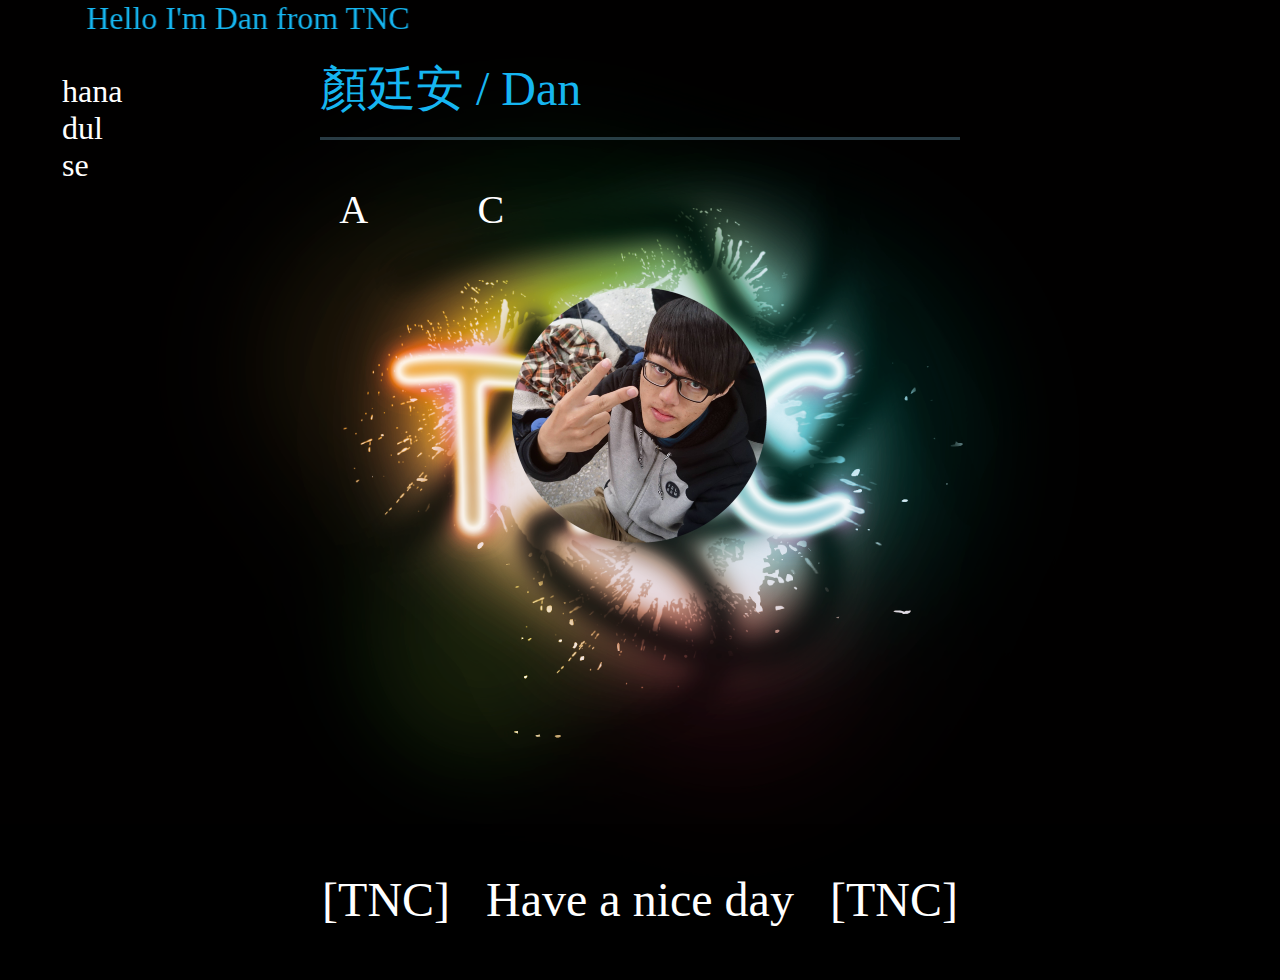
==== index.html @ 8ef1336a "Update index.html" ====
<!DOCTYPE html>
<html>
  <head>
    <title>WPxDAN</title>
    <link rel="Shortcut Icon" type="image/x-icon" href="[N]beta.ico">
    <script src="https://ajax.googleapis.com/ajax/libs/jquery/1.12.4/jquery.min.js"></script>
    <script src="app.js"></script>
  </head>
  <body>
  <div id="container">
    <link rel="stylesheet" type="text/css" href="app.css">
    <header>
      <marquee  direction="right"  behavior="alternate" style="font-size:200%;" scrollamount="8">Hello I'm Dan from TNC</marquee>
    </header>
    <nav>
      <ul>
        <li><a>hana</a></li>
        <li><a>dul</a></li>
        <li><a>se</a></li>
      </ul>
    </nav>
    <article>
    <div id="name">
      <p>
        <a>顏廷安 / Dan</a>
      </p>
    </div>
    <div class="link">
        <p>
          <a><button class="a"><span>A</span></button></a>
          <a><button class="c"><span>C</span></button></a>
        </p>
    </div>
    <br><br><br><br>
    <center>
    <div  id="about">
    <pre>
      Name: 顏廷安/Dan
      Age: 20
      Department: NCKU EE
      Birth: 1996/7/11
      H/W: 186 cm/72 kg
    </pre>
    <button>
      <img src="https://dantnc.github.io/wp2016/works.png">
    </button>
    </div>
    </center>
    <center>
    <div  id="contact">
    <pre>
      FB: 顏廷安
      IG: fad11203
    </pre>
    <button id="c1">
      <img src="https://dantnc.github.io/wp2016/fb2.png">
    </button>
    <button id="c2">
      <img src="https://dantnc.github.io/wp2016/ig.png">
    </button>
    </div>
    </center>
    <br><br>
    <div id="image">
    <img src="https://dantnc.github.io/wp2016/Dan.png">
    </div>
    <br><br>
    <center>
    <div class="works">
      <img>
      <div>123</div>
    </div>
    <div class="works">
      <img>
      <div>12</div>
    </div>
    <div class="works">
      <img>
      <div>64</div>
    </div>
    <div class="works">
      <img>
      <div>1212</div>
    </div>
    </center>
    </article>
    <footer>[TNC]&nbsp;&nbsp; Have a nice day &nbsp;&nbsp;[TNC]</footer>
  </div>
  </body>
</html>
---- app.css ----
marquee {
   color: #16b6f1;
   font-family: cursive;
}

#name {
   border-bottom: 3px solid hsla(200,60%,70%,0.3);
   width: 50%;
   height: auto;
   margin: auto;
}

#name p a{
   color: #16b6f1;
   font-size: 300%;
}

p {
   font-family: fantasy, Microsoft JhengHei;
}

nav {
    float: left;
    max-width: 160px;
    margin: 0;
    padding: 1em;
}

ul {
   list-style-type: none;
}

li a, footer {
   color: white;
   font-family: fantasy;
   font-size: 200%;
}

li {
   padding-right: 20%;
   padding-left: 10%;
   cursor: pointer;
}

li:hover {
   background-color: hsla(0, 0%, 50%, 0.2);
}

.link p a button {
   background-color: hsla(0, 100%, 50%, 0.0);
   border: none;
   color: white;
   padding: 1% 3%;
   text-align: center;
   text-decoration: none;
   display: inline-block;
   float: left;
   font-size: 100%;
   cursor: pointer;
   font-family: fantasy;
}

.link p a button span {
  cursor: pointer;
  display: inline-block;
  position: relative;
  transition: 0.5s;
}

button:focus {
   outline:none;
}

.a span:after {
  content: 'bout';
  color: black;
  position: relative;
  opacity: 0;
  top: 0;
  left: -400%;
  transition: 0.5s;
}

.a:hover span:after {
  opacity: 1;
  left: 0%;
}

.c span:after {
  content: 'ontact';
  color: black;
  position: relative;
  opacity: 0;
  top: 0;
  left: -400%;
  transition: 0.5s;
}

.c:hover span:after {
  opacity: 1;
  left: 0%;
}

.link p a button:hover {
   background-color: white;
   border: none;
   color: black;
   box-shadow: 0 8px 16px 0 rgba(0,0,0,0.2), 0 6px 20px 0 rgba(0,0,0,0.19);
}

.link {
   font-size: 250%;
   width: 50%;
   height: auto;
   margin: auto;
   text-align: right;
}

#about, #contact {
    display: none;
    background-color: hsla(240, 0%, 0%, 0.6);
    padding: 5px;
}

pre {
   color: white;
   font-family: fantasy, Microsoft JhengHei;
   font-size: 150%;
}

#about button img {
   width: 200px;
   height: 100px;
}

#about button {
   background-color: hsla(0, 100%, 50%, 0.0);
   border: none;
   display: inline-block;
   cursor: pointer;
   transition: 0.5s;
}

#about button:hover {
   background-color: hsla(200, 20%, 15%, 0.5);
   border-radius: 10px;
}

#contact button img {
   width: 50px;
   height: 50px;
}

#contact button {
   background-color: hsla(0, 100%, 50%, 0.0);
   border: none;
   display: inline-block;
   cursor: pointer;
   transition: 0.5s;
}

#contact button:hover {
   background-color: hsla(200, 20%, 15%, 0.5);
   border-radius: 10px;
}

#image img {
   display: block;
   margin: auto;
   width: 20%;
}

#image {
   margin-bottom: 100px;
}

div.works {
   margin: auto;
   border: 2px solid white;
   display: none;
   width: 180px;
}

div.works img {
   width: 100%;
   height: auto;
}

div.works div {
   padding: 15px;
   text-align: center;
   color: white;
}

footer {
   height: 60px;
   position: absolute;
   clear: both;
   left: 0;
   right: 0;
   bottom: 0;
   padding: 1em;
   margin-top: 3em;
   clear: left;
   text-align: center;
   font-size: 300%;
   background-color: hsla(240, 0%, 0%, 0.2);
}

#container {
   min-height: 100%;
   position:relative;
}

article {
   padding-bottom: 300px;
}

html, body {
   height: 100%;
   margin: 0;
   padding: 0;
}

body {
   background-image: url("TNC.png");
   background-color: black;
   background-size: cover;
   background-repeat: no-repeat; 
   overflow: scroll;
}
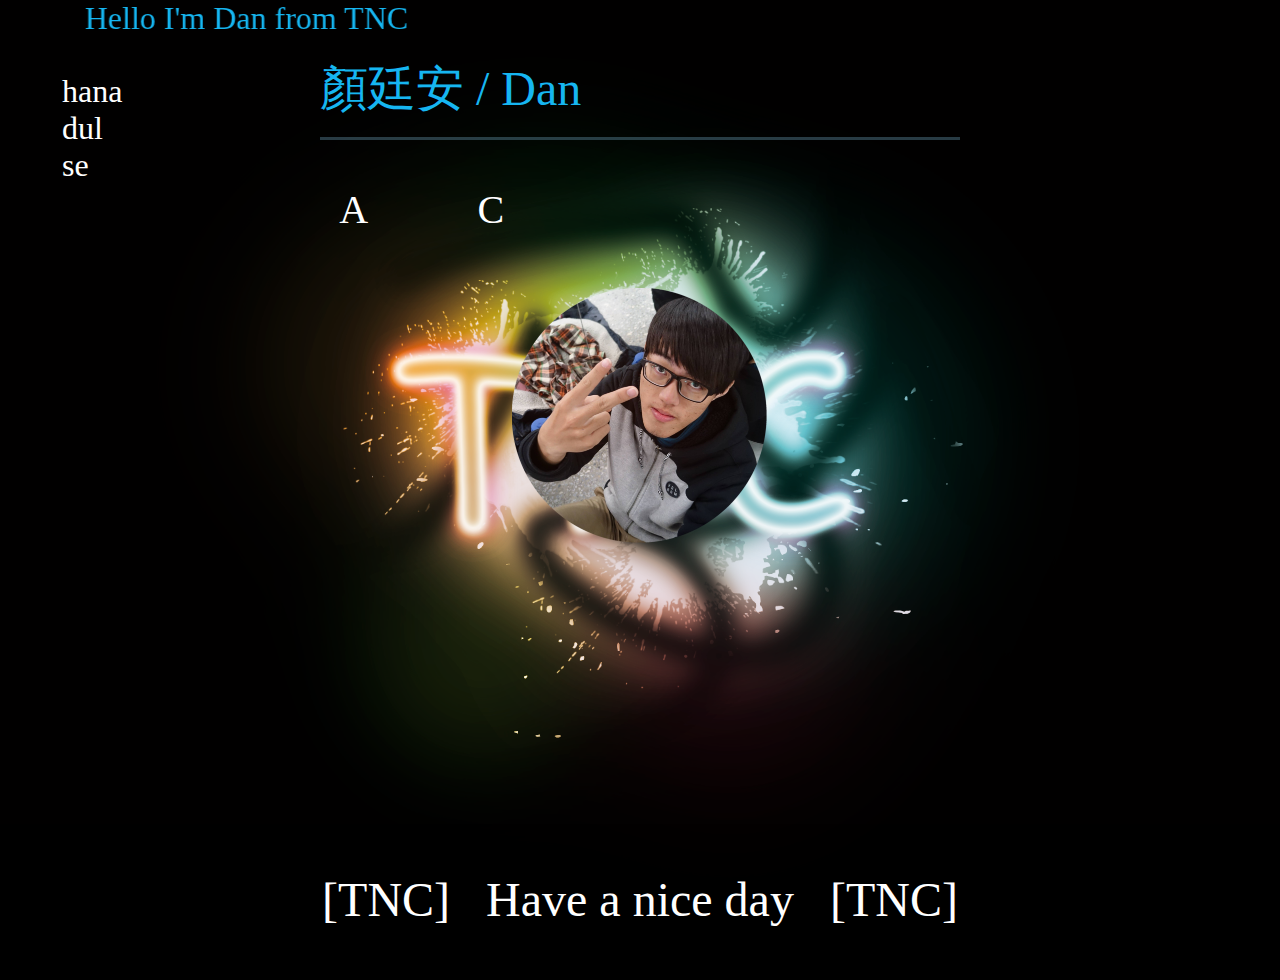
==== commit 4ec44fcc: "Update index.html" ====
--- a/index.html
+++ b/index.html
@@ -14,9 +14,9 @@
     </header>
     <nav>
       <ul>
-        <li><a>hana</a></li>
-        <li><a>dul</a></li>
-        <li><a>se</a></li>
+        <li id="u1"><a>hana</a></li>
+        <li id="u2"><a>dul</a></li>
+        <li id="u3"><a>se</a></li>
       </ul>
     </nav>
     <article>
@@ -67,15 +67,15 @@
     <br><br>
     <center>
     <div class="works">
-      <img>
+      <img src="https://dantnc.github.io/wp2016/TNC.png">
       <div>123</div>
     </div>
     <div class="works">
-      <img>
+      <img src="https://dantnc.github.io/wp2016/TNC[B].png">
       <div>12</div>
     </div>
     <div class="works">
-      <img>
+      <img src="https://dantnc.github.io/wp2016/Home.jpg">
       <div>64</div>
     </div>
     <div class="works">
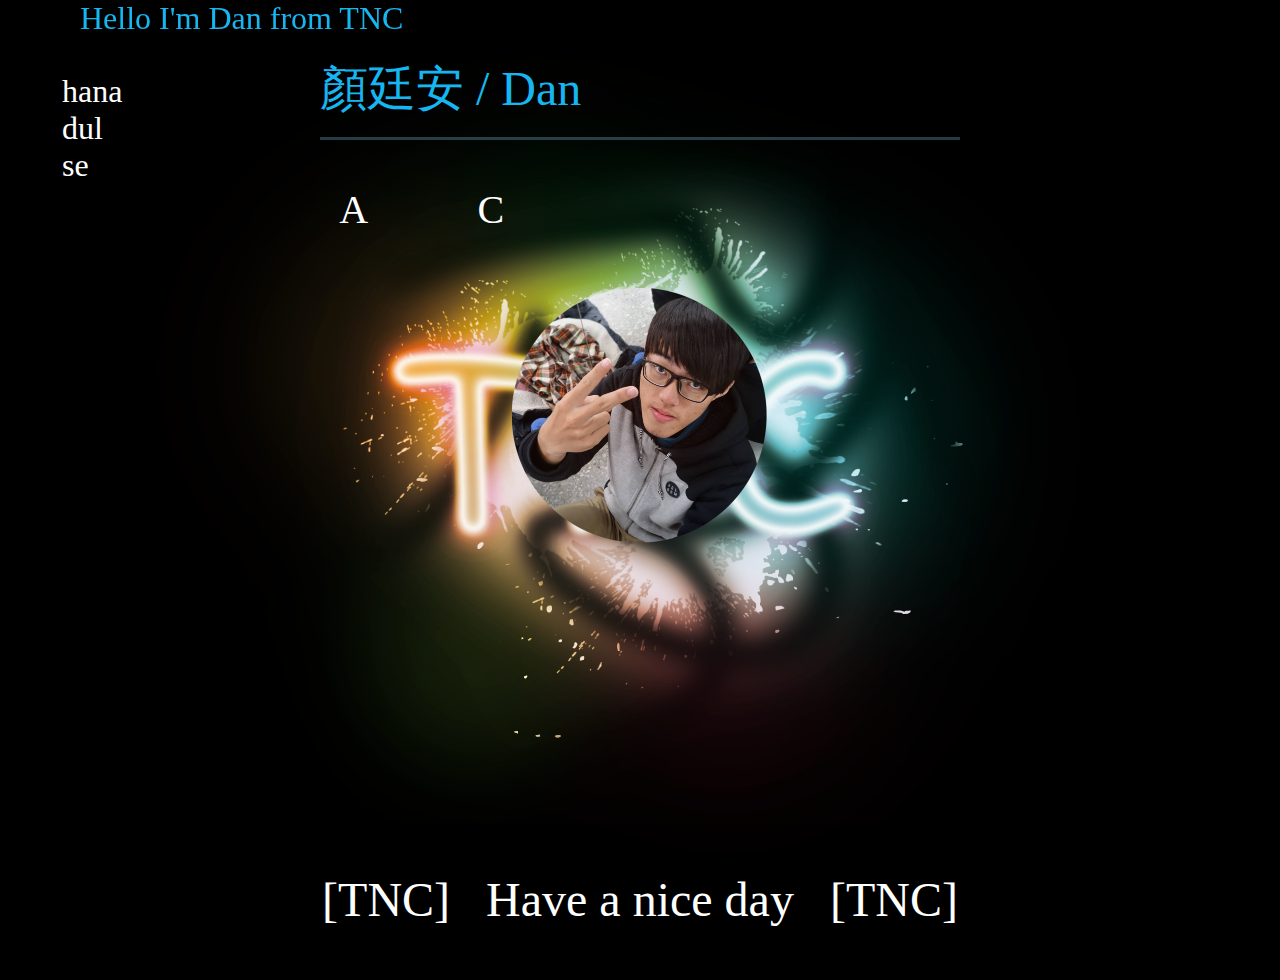
==== commit fca1c07a: "Update index.html" ====
--- a/index.html
+++ b/index.html
@@ -67,15 +67,14 @@
     <br><br>
     <center>
     <div class="works">
-      <img src="https://dantnc.github.io/wp2016/TNC.png">
-      <div>123</div>
+      <img>
     </div>
     <div class="works">
-      <img src="https://dantnc.github.io/wp2016/TNC[B].png">
+      <img>
       <div>12</div>
     </div>
     <div class="works">
-      <img src="https://dantnc.github.io/wp2016/Home.jpg">
+      <img>
       <div>64</div>
     </div>
     <div class="works">
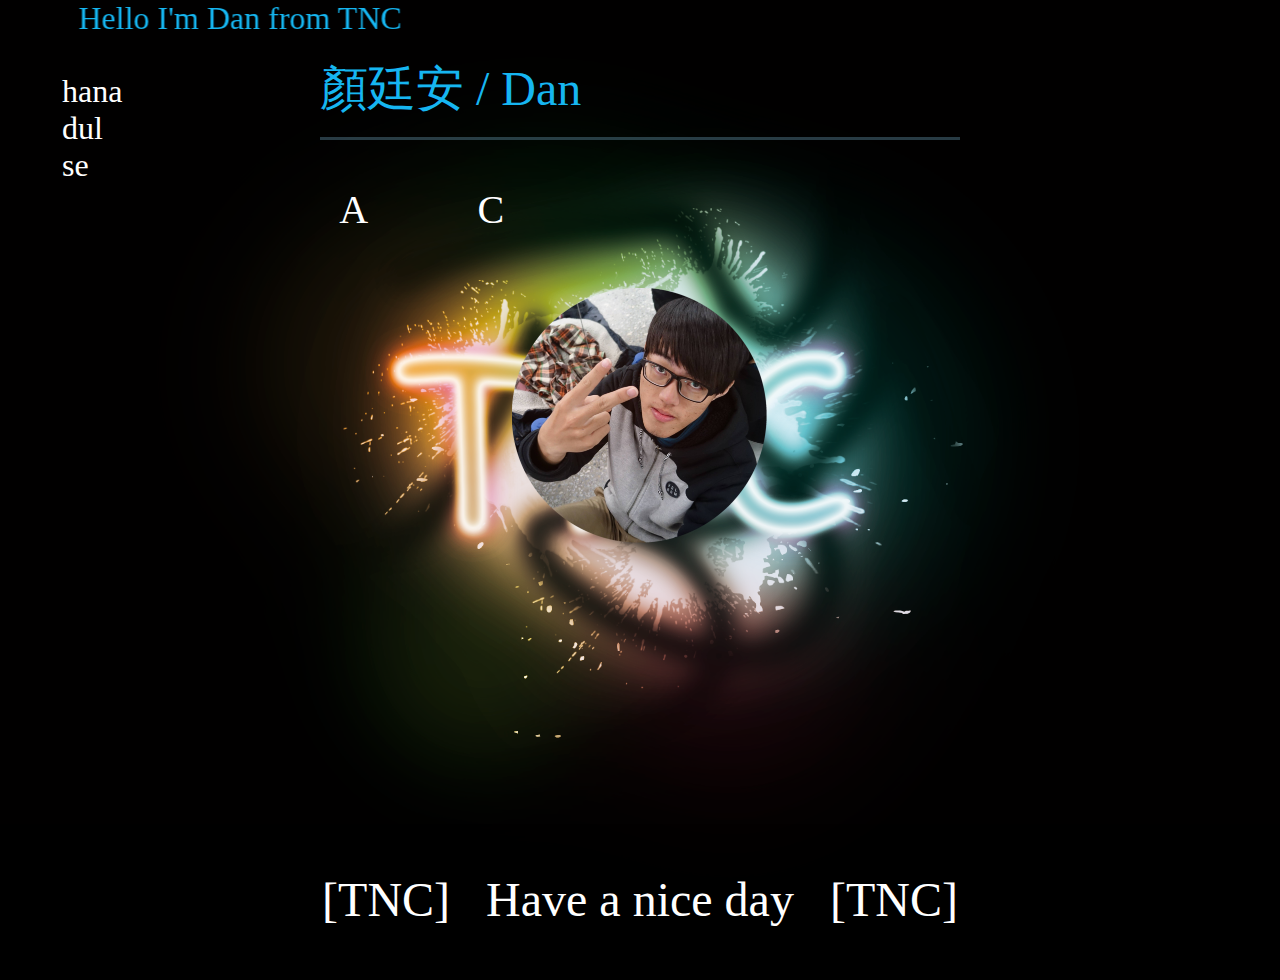
==== commit a7d3a651: "Update index.html" ====
--- a/index.html
+++ b/index.html
@@ -68,6 +68,7 @@
     <center>
     <div class="works">
       <img>
+      <div>31165</div>
     </div>
     <div class="works">
       <img>
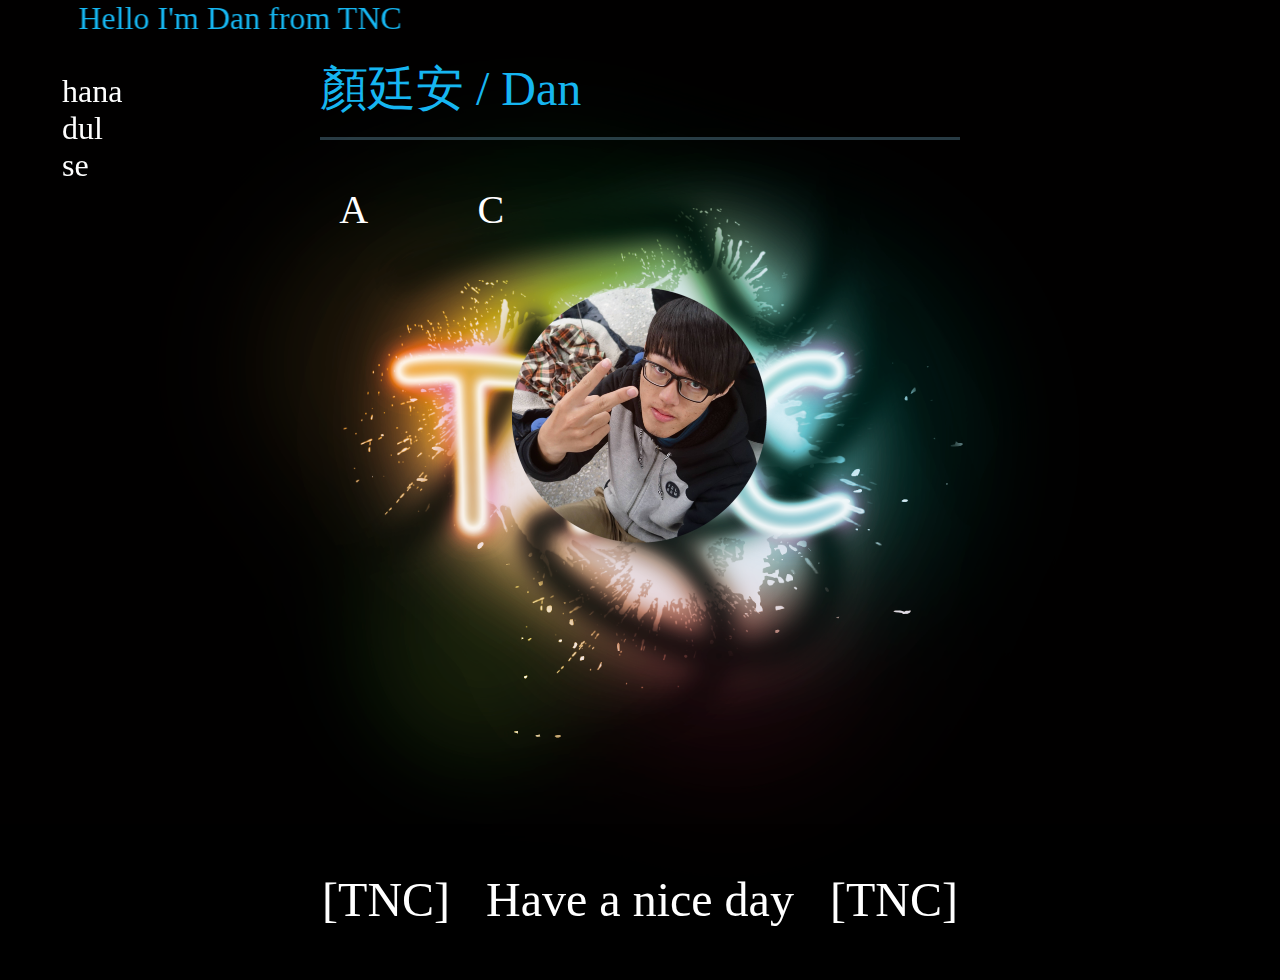
==== commit 0b01dd56: "Update index.html" ====
--- a/index.html
+++ b/index.html
@@ -68,19 +68,19 @@
     <center>
     <div class="works">
       <img>
-      <div>31165</div>
+      <div>Test1</div>
     </div>
     <div class="works">
       <img>
-      <div>12</div>
+      <div>Test2</div>
     </div>
     <div class="works">
       <img>
-      <div>64</div>
+      <div>Test3</div>
     </div>
     <div class="works">
       <img>
-      <div>1212</div>
+      <div>Test4</div>
     </div>
     </center>
     </article>
--- a/app.css
+++ b/app.css
@@ -20,14 +20,17 @@
 }
 
 nav {
-    float: left;
-    max-width: 160px;
-    margin: 0;
-    padding: 1em;
+   float: left;
+   max-width: 160px;
+   margin: 0;
+   padding: 1em;
+   position: fixed;
+   height: 100%;
 }
 
 ul {
    list-style-type: none;
+   height: 100%;
 }
 
 li a, footer {
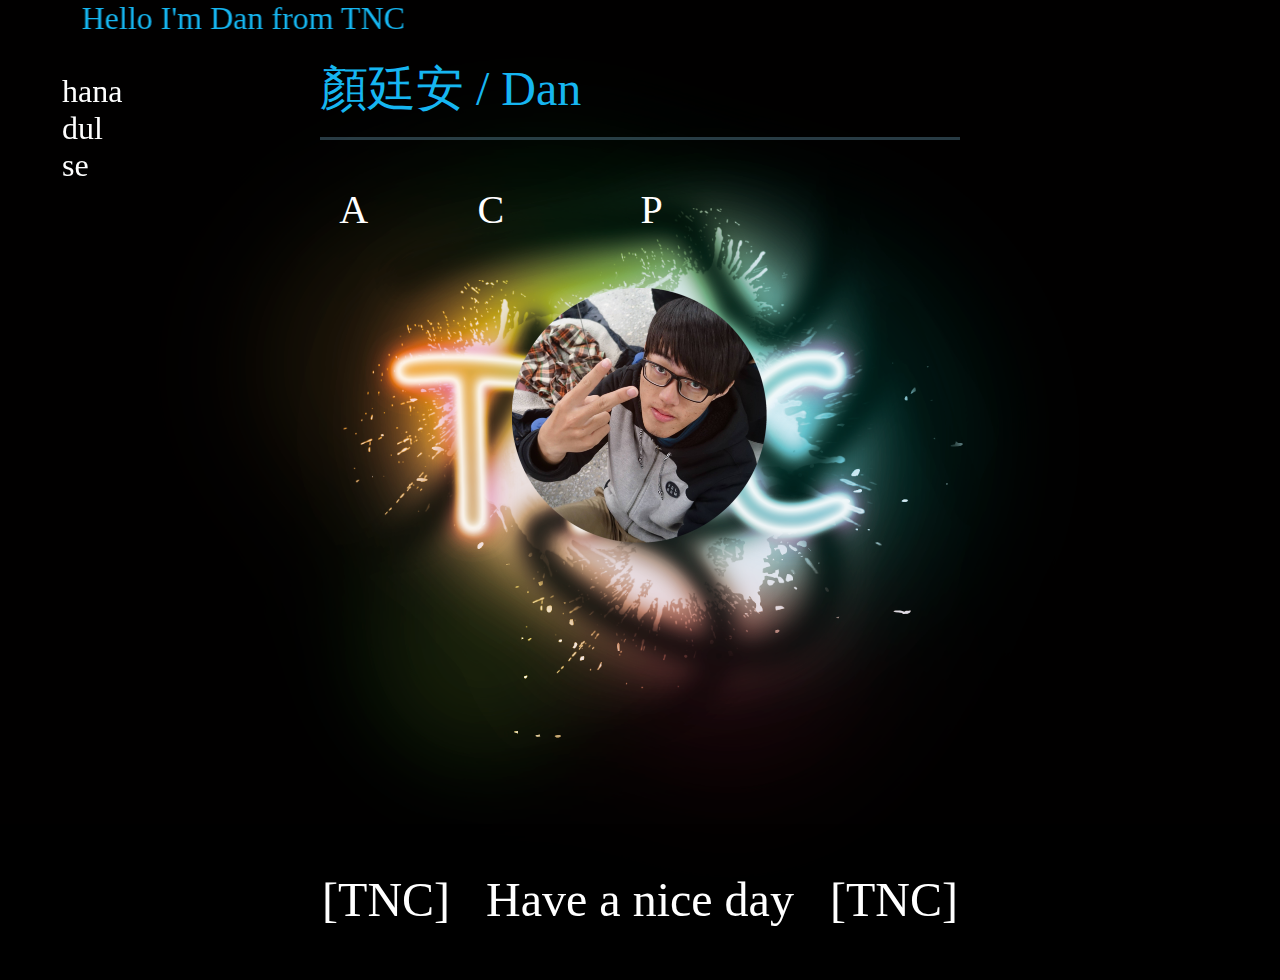
==== commit 4ae3b158: "Update index.html" ====
--- a/index.html
+++ b/index.html
@@ -29,6 +29,7 @@
         <p>
           <a><button class="a"><span>A</span></button></a>
           <a><button class="c"><span>C</span></button></a>
+          <a><button class="p"><span>P</span></button></a>
         </p>
     </div>
     <br><br><br><br>
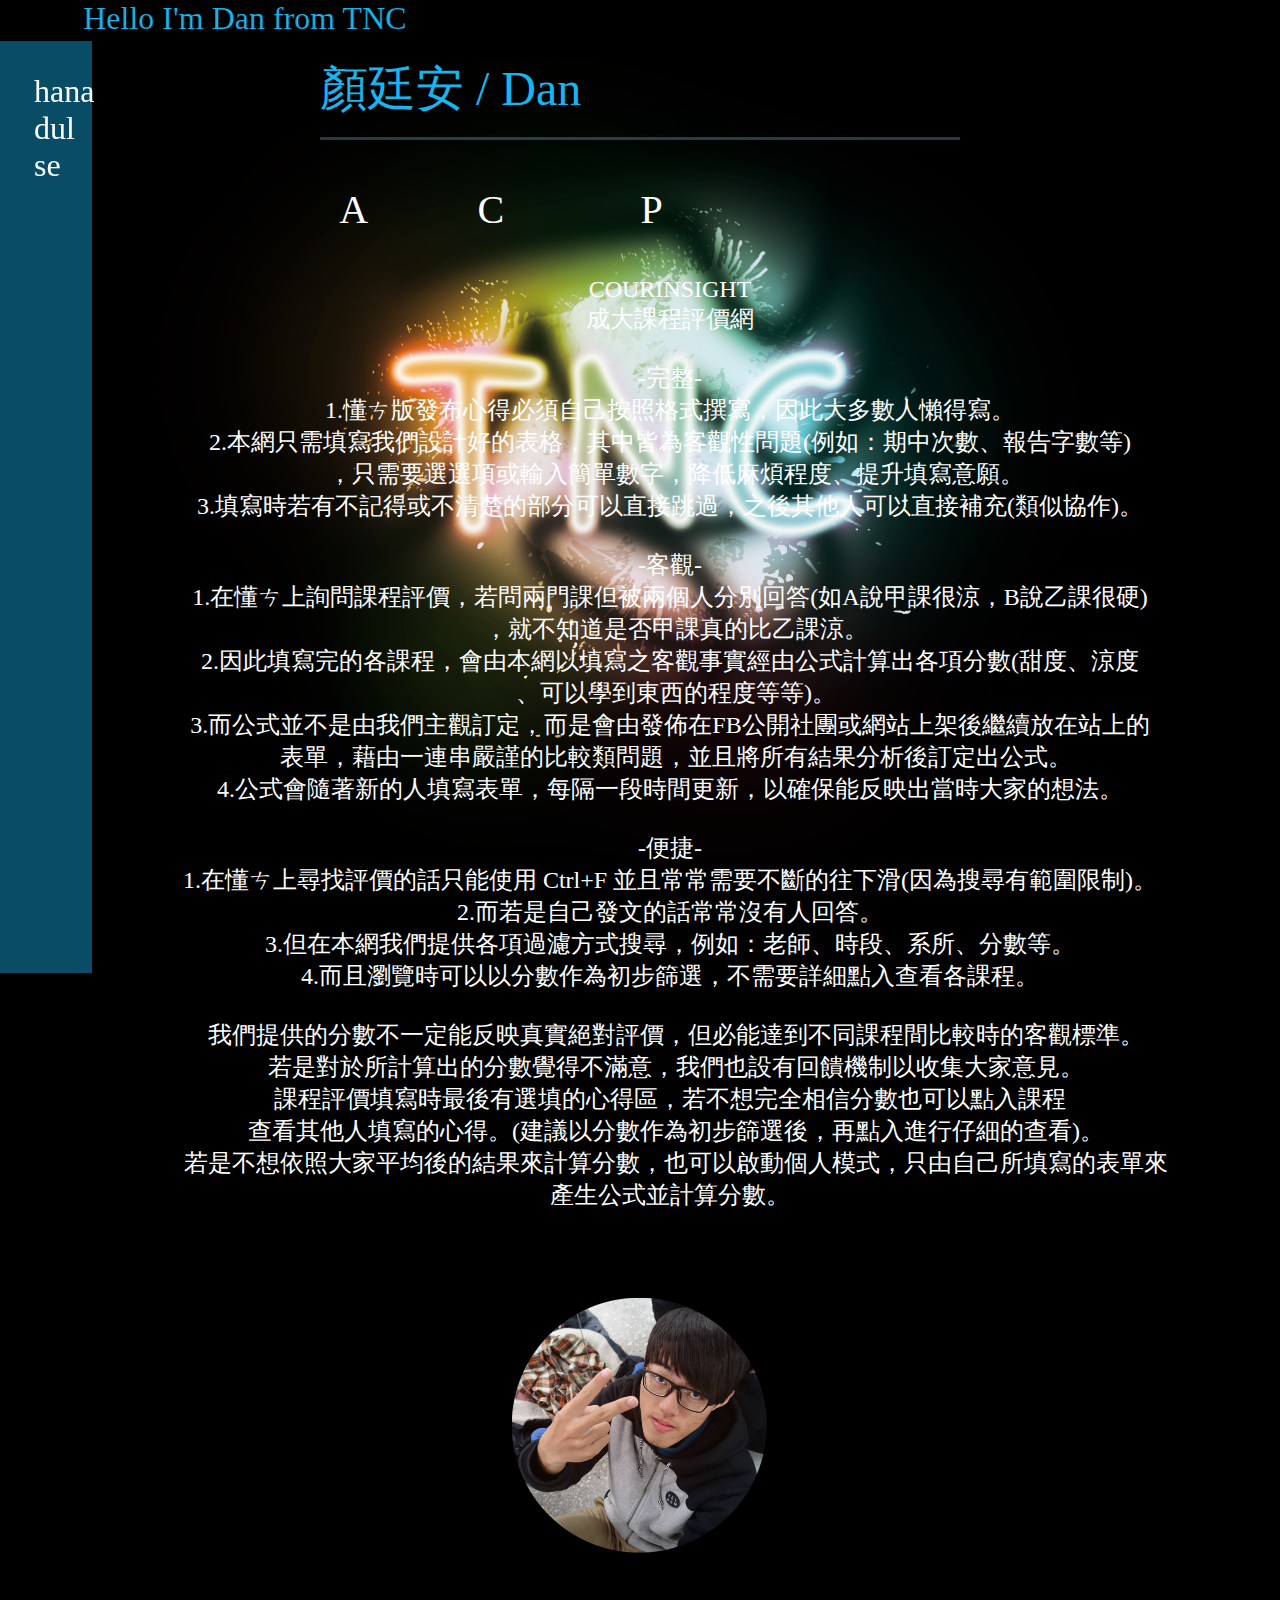
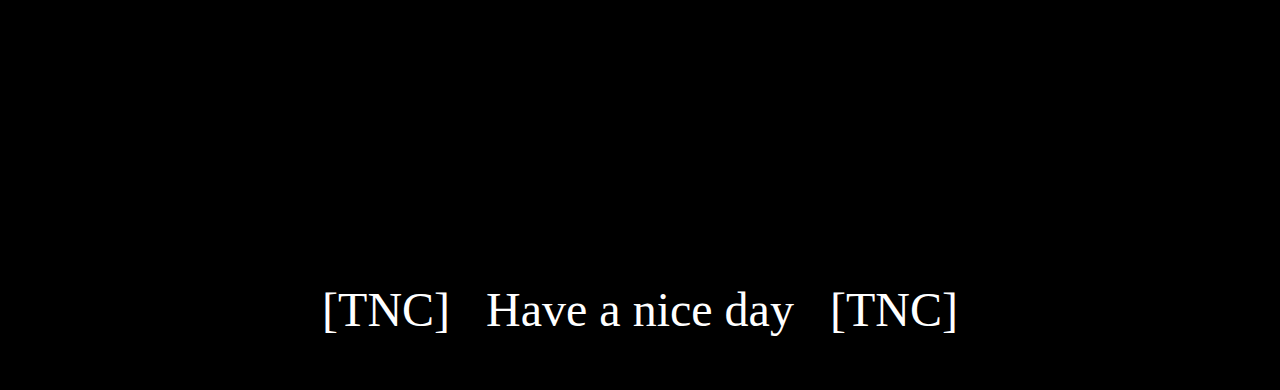
==== commit 3d77d6b9: "Update index.html" ====
--- a/index.html
+++ b/index.html
@@ -34,32 +34,78 @@
     </div>
     <br><br><br><br>
     <center>
-    <div  id="about">
-    <pre>
-      Name: 顏廷安/Dan
-      Age: 20
-      Department: NCKU EE
-      Birth: 1996/7/11
-      H/W: 186 cm/72 kg
-    </pre>
-    <button>
-      <img src="https://dantnc.github.io/wp2016/works.png">
-    </button>
-    </div>
+      <div  id="about">
+        <pre>
+          Name: 顏廷安/Dan
+          Age: 20
+          Department: NCKU EE
+          Birth: 1996/7/11
+          H/W: 186 cm/72 kg
+        </pre>
+        <button>
+          <img src="https://dantnc.github.io/wp2016/works.png">
+        </button>
+      </div>
     </center>
     <center>
-    <div  id="contact">
-    <pre>
-      FB: 顏廷安
-      IG: fad11203
-    </pre>
-    <button id="c1">
-      <img src="https://dantnc.github.io/wp2016/fb2.png">
-    </button>
-    <button id="c2">
-      <img src="https://dantnc.github.io/wp2016/ig.png">
-    </button>
-    </div>
+      <div  id="contact">
+        <pre>
+          FB: 顏廷安
+          IG: fad11203
+        </pre>
+        <button id="c1">
+          <img src="https://dantnc.github.io/wp2016/fb2.png">
+        </button>
+        <button id="c2">
+          <img src="https://dantnc.github.io/wp2016/ig.png">
+        </button>
+      </div>
+      <div  id="about">
+        <pre>
+          Name: 顏廷安/Dan
+          Age: 20
+          Department: NCKU EE
+          Birth: 1996/7/11
+          H/W: 186 cm/72 kg
+        </pre>
+        <button>
+          <img src="https://dantnc.github.io/wp2016/works.png">
+        </button>
+      </div>
+      <div  id="proposal">
+        <pre>
+          COURINSIGHT
+          成大課程評價網
+          
+          -完整-
+          1.懂ㄘ版發布心得必須自己按照格式撰寫，因此大多數人懶得寫。
+          2.本網只需填寫我們設計好的表格，其中皆為客觀性問題(例如：期中次數、報告字數等)
+            ，只需要選選項或輸入簡單數字，降低麻煩程度、提升填寫意願。
+          3.填寫時若有不記得或不清楚的部分可以直接跳過，之後其他人可以直接補充(類似協作)。
+          
+          -客觀-
+          1.在懂ㄘ上詢問課程評價，若問兩門課但被兩個人分別回答(如A說甲課很涼，B說乙課很硬)
+            ，就不知道是否甲課真的比乙課涼。
+          2.因此填寫完的各課程，會由本網以填寫之客觀事實經由公式計算出各項分數(甜度、涼度
+            、可以學到東西的程度等等)。
+          3.而公式並不是由我們主觀訂定，而是會由發佈在FB公開社團或網站上架後繼續放在站上的
+            表單，藉由一連串嚴謹的比較類問題，並且將所有結果分析後訂定出公式。
+          4.公式會隨著新的人填寫表單，每隔一段時間更新，以確保能反映出當時大家的想法。
+          
+          -便捷-
+          1.在懂ㄘ上尋找評價的話只能使用 Ctrl+F 並且常常需要不斷的往下滑(因為搜尋有範圍限制)。
+          2.而若是自己發文的話常常沒有人回答。
+          3.但在本網我們提供各項過濾方式搜尋，例如：老師、時段、系所、分數等。
+          4.而且瀏覽時可以以分數作為初步篩選，不需要詳細點入查看各課程。
+          
+            我們提供的分數不一定能反映真實絕對評價，但必能達到不同課程間比較時的客觀標準。
+            若是對於所計算出的分數覺得不滿意，我們也設有回饋機制以收集大家意見。
+          課程評價填寫時最後有選填的心得區，若不想完全相信分數也可以點入課程
+            查看其他人填寫的心得。(建議以分數作為初步篩選後，再點入進行仔細的查看)。
+            若是不想依照大家平均後的結果來計算分數，也可以啟動個人模式，只由自己所填寫的表單來
+          產生公式並計算分數。
+        </pre>
+      </div>
     </center>
     <br><br>
     <div id="image">
--- a/app.css
+++ b/app.css
@@ -26,11 +26,15 @@
    padding: 1em;
    position: fixed;
    height: 100%;
+   background-color: rgba(22, 182, 241, 0.42);
+   z-index: 100;
 }
 
 ul {
    list-style-type: none;
    height: 100%;
+   padding-left: 0;
+   padding-right: 0;
 }
 
 li a, footer {
@@ -40,8 +44,8 @@
 }
 
 li {
-   padding-right: 20%;
-   padding-left: 10%;
+   padding-right: 0;
+   padding-left: 30%;
    cursor: pointer;
 }
 
@@ -103,6 +107,22 @@
   opacity: 1;
   left: 0%;
 }
+
+.p span:after {
+  content: 'roposal';
+  color: black;
+  position: relative;
+  opacity: 0;
+  top: 0;
+  left: -400%;
+  transition: 0.5s;
+}
+
+.p:hover span:after {
+  opacity: 1;
+  left: 0%;
+}
+
 
 .link p a button:hover {
    background-color: white;
